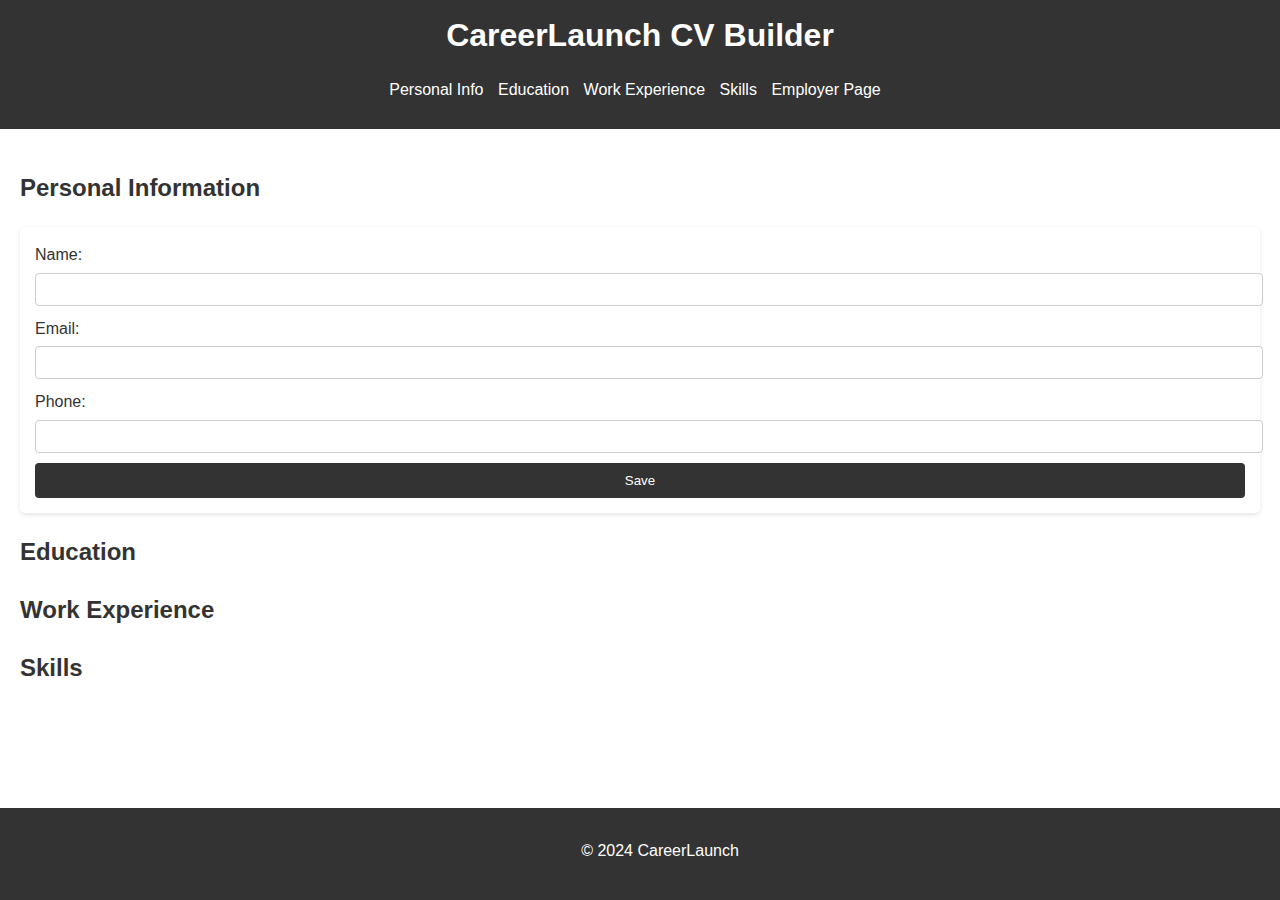
==== CareerLaunch/index.html @ 895c67a2 "Structure" ====
<!DOCTYPE html>
<html lang="en">
<head>
    <meta charset="UTF-8">
    <meta name="viewport" content="width=device-width, initial-scale=1.0">
    <title>CareerLaunch - Build Your CV</title>
    <link rel="stylesheet" href="styles.css">
</head>
<body>
    <!-- Header Section -->
    <header>
        <h1>CareerLaunch CV Builder</h1>
        <nav>
            <!-- Navigation Menu -->
            <ul>
                <li><a href="#personal-info">Personal Info</a></li>
                <li><a href="#education">Education</a></li>
                <li><a href="#work-experience">Work Experience</a></li>
                <li><a href="#skills">Skills</a></li>
                <li><a href="employer.html">Employer Page</a></li> <!-- Link to the Employer Page -->
            </ul>
        </nav>
    </header>

    <!-- Main Content -->
    <main>
        <!-- Personal Information Section -->
        <section id="personal-info">
            <h2>Personal Information</h2>
            <form id="personal-info-form">
                <label for="name">Name:</label>
                <input type="text" id="name" name="name" required>
                
                <label for="email">Email:</label>
                <input type="email" id="email" name="email" required>
                
                <label for="phone">Phone:</label>
                <input type="tel" id="phone" name="phone" required>
                
                <button type="submit">Save</button>
            </form>
        </section>

        <!-- Education Section -->
        <section id="education">
            <h2>Education</h2>
            <!-- Education form will go here -->
        </section>

        <!-- Work Experience Section -->
        <section id="work-experience">
            <h2>Work Experience</h2>
            <!-- Work experience form will go here -->
        </section>

        <!-- Skills Section -->
        <section id="skills">
            <h2>Skills</h2>
            <!-- Skills form will go here -->
        </section>
    </main>

    <!-- Footer Section -->
    <footer>
        <p>&copy; 2024 CareerLaunch</p>
    </footer>

    <!--  JavaScript file -->
    <script src="studentPage.js"></script>
</body>
</html>
---- CareerLaunch/styles.css ----
/* styles.css */

/* Global Styles */
body {
    font-family: 'Poppins', sans-serif;
    font-size: 16px;
    color: var(--text-color);
    background-color: var(--background-color);
    line-height: 1.6;
    margin: 0;
    padding: 0;
}

/* Header Styles */
header {
    background-color: #333;
    color: white;
    padding: 10px;
    text-align: center;
}

header h1 {
    margin: 0;
}

/* Navigation Menu Styles */
nav ul {
    list-style-type: none;
    padding: 0;
}

nav ul li {
    display: inline;
    margin-right: 10px;
}

nav ul li a {
    color: white;
    text-decoration: none;
}

/* Main Content Styles */
main {
    padding: 20px;
}

/* Section Titles */
h2 {
    color: #333;
}

/* Form Styles */
form {
    background-color: white;
    padding: 15px;
    border-radius: 5px;
    box-shadow: 0 2px 5px rgba(0, 0, 0, 0.1);
}

label {
    display: block;
    margin-bottom: 5px;
    color: #333;
}

input {
    width: 100%;
    padding: 8px;
    margin-bottom: 10px;
    border: 1px solid #ccc;
    border-radius: 4px;
}

/* Button Styles */
button {
    background-color: #333;
    color: white;
    padding: 10px;
    border: none;
    border-radius: 4px;
    cursor: pointer;
}

button:hover {
    background-color: #555;
}

/* Footer Styles */
footer {
    text-align: center;
    padding: 20px;
    background-color: #333;
    color: white;
    position: fixed;
    width: 100%;
    bottom: 0;
}

/* Section Styles */
#signup-section, #login-section {
    max-width: 400px;
    margin: 50px auto;
    background-color: white;
    padding: 20px;
    border-radius: 5px;
    box-shadow: 0 2px 5px rgba(0, 0, 0, 0.1);
}

#signup-section h2, #login-section h2 {
    text-align: center;
    color: #333;
}

form {
    margin-top: 20px;
}

label {
    display: block;
    margin-bottom: 5px;
    color: #333;
}

input {
    width: 100%;
    padding: 8px;
    margin-bottom: 10px;
    border: 1px solid #ccc;
    border-radius: 4px;
}

button {
    background-color: #333;
    color: white;
    width: 100%;
    padding: 10px;
    border: none;
    border-radius: 4px;
    cursor: pointer;
}

button:hover {
    background-color: #555;
}

p {
    text-align: center;
    margin-top: 10px;
}

/* Dashboard Section Styles */
#dashboard {
    max-width: 1200px;
    margin: 50px auto;
    padding: 20px;
    text-align: center;
}

.dashboard-cards {
    display: flex;
    flex-wrap: wrap;
    justify-content: space-around;
}

.card {
    background-color: #fff;
    width: 250px;
    margin: 20px;
    padding: 20px;
    border-radius: 8px;
    box-shadow: 0 2px 5px rgba(0, 0, 0, 0.1);
    transition: transform 0.3s ease;
}

.card:hover {
    transform: translateY(-5px);
}

.card h3 {
    font-size: 1.5em;
    margin-bottom: 10px;
    color: #333;
}

.card p {
    font-size: 1.2em;
    color: #777;
}

/* Other global styles from the previous sections */
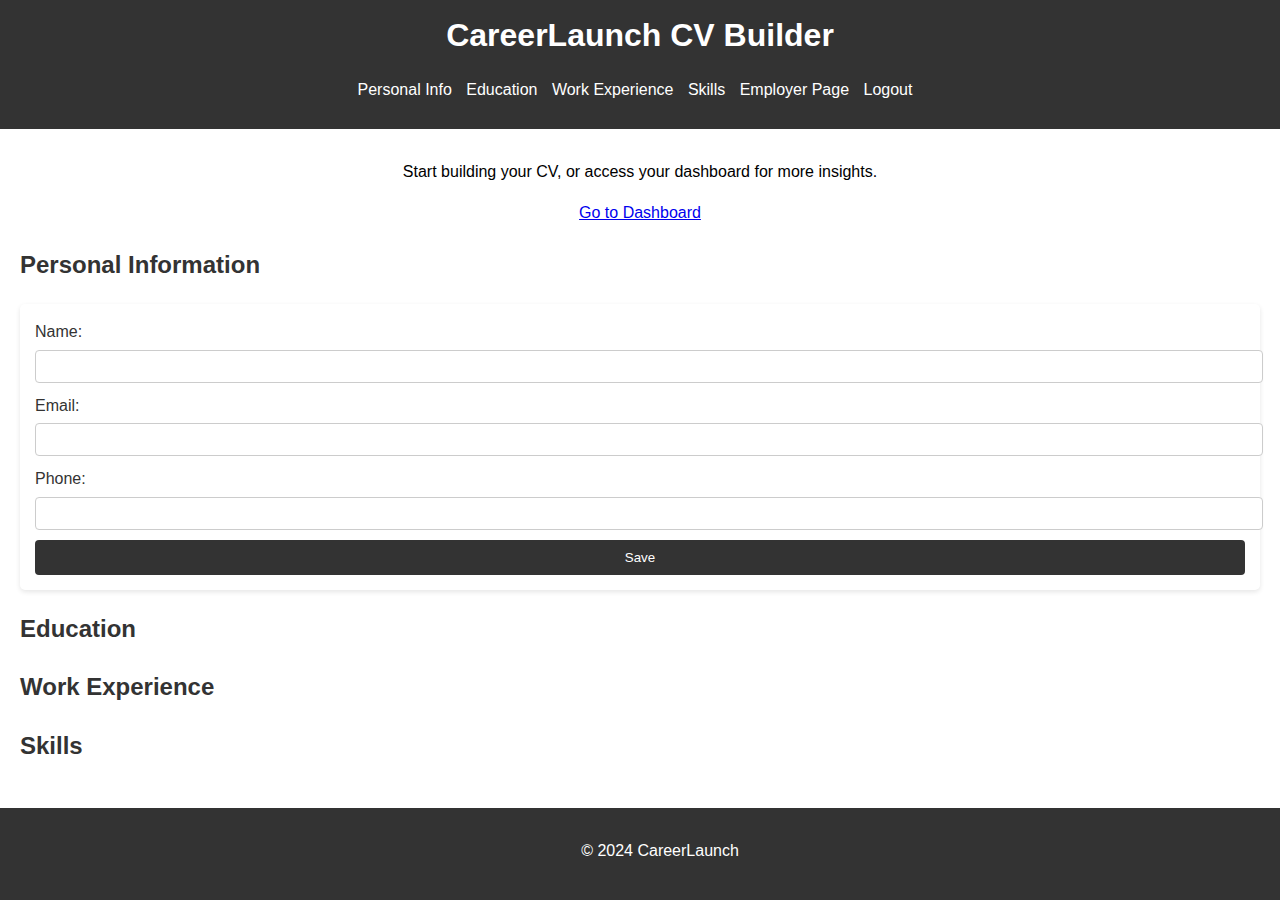
==== commit 107b12f5: "Update index.html" ====
--- a/CareerLaunch/index.html
+++ b/CareerLaunch/index.html
@@ -17,13 +17,18 @@
                 <li><a href="#education">Education</a></li>
                 <li><a href="#work-experience">Work Experience</a></li>
                 <li><a href="#skills">Skills</a></li>
-                <li><a href="employer.html">Employer Page</a></li> <!-- Link to the Employer Page -->
+                <li><a href="employer.html">Employer Page</a></li>
+                <li><a href="logout.html">Logout</a></li>
             </ul>
         </nav>
     </header>
 
     <!-- Main Content -->
     <main>
+    <div class="logout-container" align="center">
+        <p>Start building your CV, or access your dashboard for more insights.</p>
+        <a href="dashboard.html" class="button" >Go to Dashboard</a> <!-- Dashboard button -->
+    </div>
         <!-- Personal Information Section -->
         <section id="personal-info">
             <h2>Personal Information</h2>
